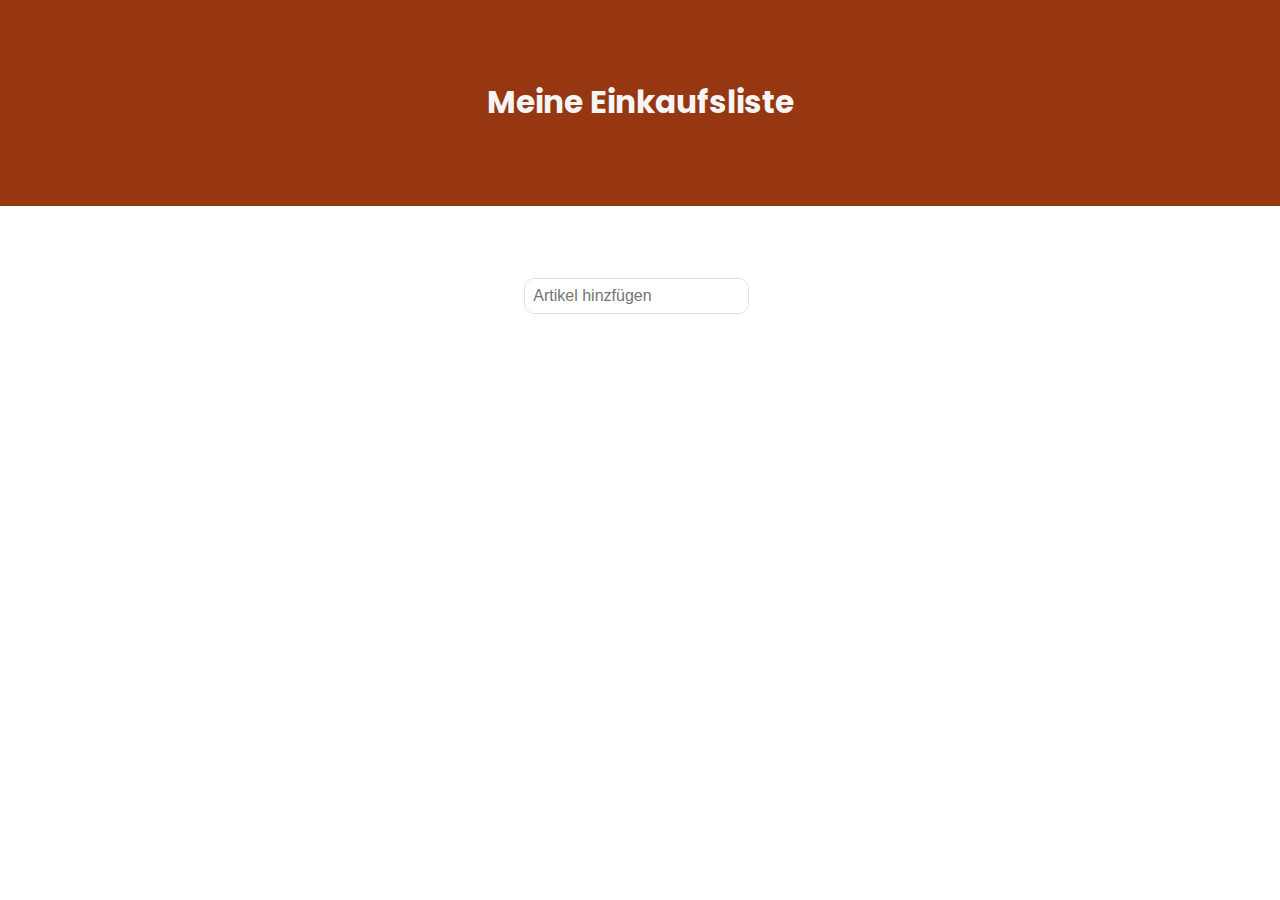
==== index.html @ 9466d41b "Shopping-list-project: Initial commit" ====
<!DOCTYPE html>
<html lang="en">
  <head>
    <meta charset="UTF-8" />
    <meta name="viewport" content="width=device-width, initial-scale=1.0" />
    <title>Einkaufsliste</title>
    <link
      rel="stylesheet"
      href="https://cdnjs.cloudflare.com/ajax/libs/font-awesome/5.13.0/css/all.min.css"
      integrity="sha256-h20CPZ0QyXlBuAw7A+KluUYx/3pK+c7lYEpqLTlxjYQ="
      crossorigin="anonymous"
    />
    <link
      href="https://fonts.googleapis.com/css2?family=Poppins&amp;display=swap"
      rel="stylesheet"
    />
    <link rel="stylesheet" href="stylesheet.css" />
  </head>
  <body>
    <header>Meine Einkaufsliste</header>
    <div class="input-area">
      <input class="list-input" placeholder="Artikel hinzfügen" />
      <button class="input-button" type="button">
        <i class="fas fa-plus-circle"></i>
      </button>
    </div>
    <div class="shoplist-container">
      <div class="shoplist-div"></div>
    </div>
    <script src="shoppingList.js"></script>
  </body>
</html>
---- stylesheet.css ----
html,
body {
  line-height: 1.5;
  margin: 0;
  font-family: "Poppins", sans-serif;
}

header,
.input-area {
  min-height: 20vh;
  display: flex;
  justify-content: center;
  align-items: center;
}

header {
  background-color: rgb(150, 55, 18);
  color: whitesmoke;
  font-size: 1.95em;
  font-weight: bold;
  text-align: center;
  padding: 1% 4%;
}

.list-input {
  padding: 0.5rem;
  border-radius: 10px;
  border: thin solid rgb(230, 225, 225);
  font-size: inherit;
}

.list-input:hover {
  background-color: rgb(250, 246, 246);
}

.input-button {
  border: none;
  font-size: 1rem;
  padding: 0.2rem;
  position: relative;
  top: 0.18rem;
  background-color: white;
  cursor: pointer;
  transform: all 0.3s ease;
}

.fa-plus-circle {
  font-size: 160%;
  color: rgb(32, 173, 32);
}

.fa-plus-circle:hover {
  color: rgb(43, 116, 43);
}

.shoplist-container {
  display: flex;
  justify-content: center;
  align-items: center;
  width: 100%;
}

.shoplist-div {
  min-width: 30%;
}

.list-div {
  margin: 0.5rem 0 0.5rem 0;
  background: rgb(253, 247, 247);
  font-size: inherit;
  display: flex;
  justify-content: space-between;
  align-items: center;
  border-radius: 10px;
}

.checkbox-label {
  flex: 1;
  padding-left: 0.8rem;
}

.delete-input {
  border: none;
  padding: 1rem;
  cursor: pointer;
  font-size: 1rem;
  background-color: rgb(253, 247, 247);
}

.delete-input:hover {
  background-color: white;
  color: rgb(160, 47, 47);
}

.delete-input {
  border-radius: 0 10px 10px 0;
}

.checkbox-input:checked + label {
  text-decoration: line-through;
  opacity: 0.5;
  border: none;
}
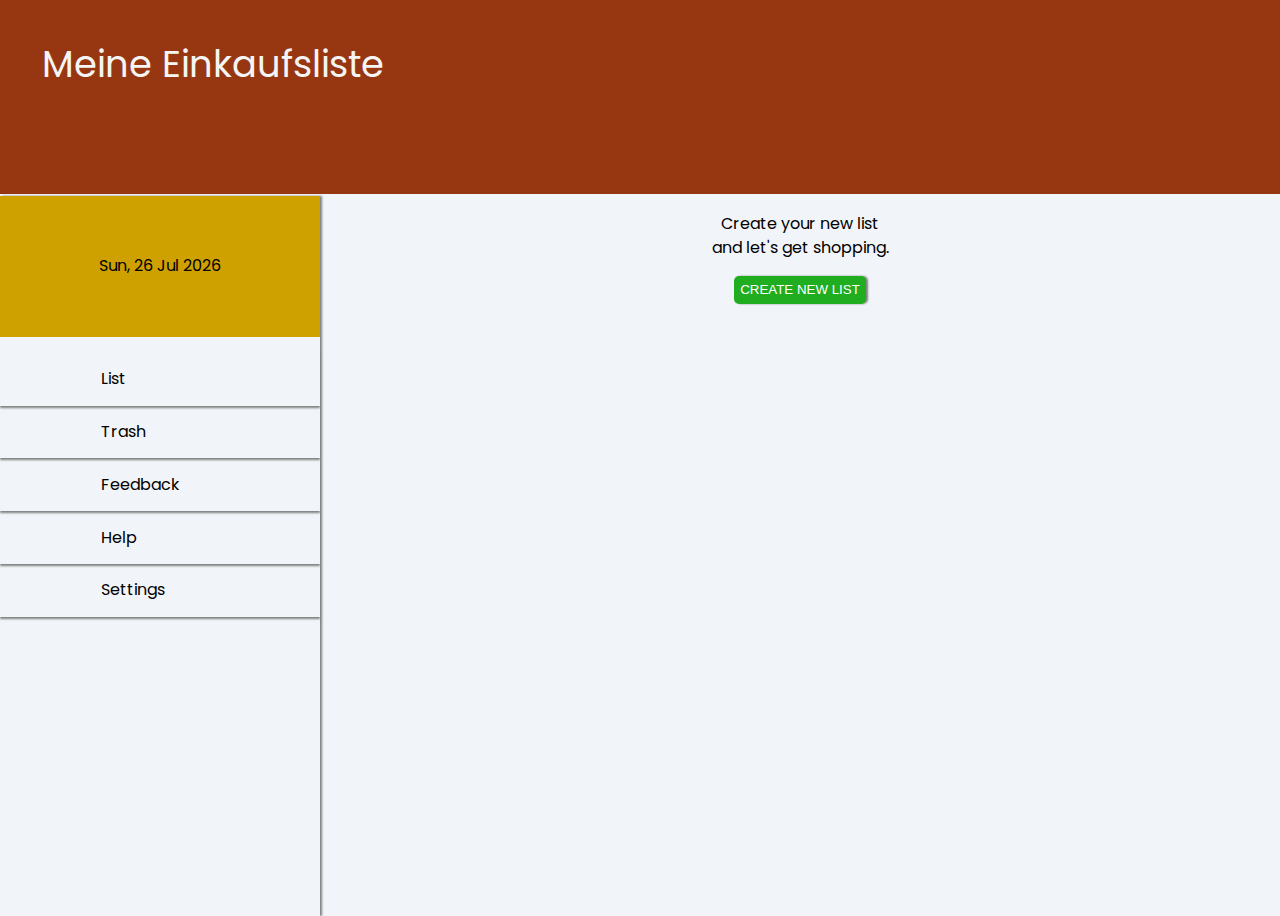
==== commit 9f5049c0: "Deleted all unecessary html, css & js files" ====
--- a/index.html
+++ b/index.html
@@ -3,7 +3,7 @@
   <head>
     <meta charset="UTF-8" />
     <meta name="viewport" content="width=device-width, initial-scale=1.0" />
-    <title>Einkaufsliste</title>
+    <title>List trial</title>
     <link
       rel="stylesheet"
       href="https://cdnjs.cloudflare.com/ajax/libs/font-awesome/5.13.0/css/all.min.css"
@@ -14,19 +14,38 @@
       href="https://fonts.googleapis.com/css2?family=Poppins&amp;display=swap"
       rel="stylesheet"
     />
-    <link rel="stylesheet" href="stylesheet.css" />
+  <link rel="stylesheet" href="try.css" />
   </head>
   <body>
-    <header>Meine Einkaufsliste</header>
-    <div class="input-area">
-      <input class="list-input" placeholder="Artikel hinzfügen" />
-      <button class="input-button" type="button">
-        <i class="fas fa-plus-circle"></i>
-      </button>
+    <div class="wrapper">
+      <header>
+        <p class="logo">Meine Einkaufsliste</p>
+      </header>
+      <main>
+        <div class="main-nav">
+          <p class="main-nav-date"></p>
+          <ul class="main-nav-ul">
+            <li class="main-nav-li list-nav"><i class="fas fa-th-list nav-fas"></i></i><span class="nav-span"> List</span></li>
+            <li class="main-nav-li trash-nav"><i class="fas fa-trash-alt nav-fas"></i><span class="nav-span">Trash</span></li>
+            <li class="main-nav-li feedback-nav"><i class="fas fa-comment-dots nav-fas"></i><span class="nav-span">Feedback</span></li>
+            <li class="main-nav-li help-nav"><i class="fas fa-question-circle nav-fas"></i><span class="nav-span">Help</span></li>
+            <li class="main-nav-li settings-nav"><i class="fas fa-cog nav-fas"></i><span class="nav-span">Settings</span></li>
+          </ul>
+        </div>
+        <div class="main-div">
+          <p class="create-new-list-teaser">
+            Create your new list <br />
+            and let's get shopping.
+          </p>
+          <button class="create-list-button">CREATE NEW LIST</button>
+        </div>
+      </main>
+      <!-- <footer>
+        <hr />
+        <p>&copy;Kene Okoye, 2020.</p>
+      </footer> -->
     </div>
-    <div class="shoplist-container">
-      <div class="shoplist-div"></div>
-    </div>
-    <script src="shoppingList.js"></script>
+    <!--<div class="DOC-container"></div>-->
+    <script src="try.js"></script>
   </body>
 </html>
--- a/try.css
+++ b/try.css
@@ -0,0 +1,340 @@
+
+html,
+body {
+  font-family: "Poppins", sans-serif;
+  display: block;
+  line-height: 1.5;
+  background-color: rgb(241, 244, 248);
+  height: 100%;
+  margin: 0%;
+}
+
+/* <--- WRAPPER DIV STYLES ---> */
+.wrapper {
+  height: inherit;
+  display: grid;
+  grid-gap: 1rem;
+  grid-template-rows: 20% 80%;
+  grid-template-areas:
+  "header header header"
+  "main main main";
+}
+
+/*** Wrapper div children styles ***/
+/* 1.) Header Styles */
+header {
+  background-color: rgb(150, 55, 18);
+  color: whitesmoke;
+  grid-area: header;
+  padding-left: 10px;
+  height: 94.5%;
+  padding-bottom: 1.5rem;
+  font-size: 1.9rem;
+  text-align: center;
+}
+
+@media (min-width: 600px) {
+  header { text-align: left; 
+    font-size: 2.3rem;}
+}
+
+/* 2.) Main styles */
+main {
+  grid-area: main;
+  display: grid;
+  
+}
+
+@media (min-width: 600px) {
+  main { grid-template-columns: 1fr 3fr; }
+}
+
+.logo,
+.nav-fas,
+.nav-span {
+  padding-left: 2rem;
+}
+
+.main-nav {
+  display: grid;
+  grid-gap: 1rem;
+  grid-template-rows: 1fr 4fr;
+  box-shadow: 2px 0px 2px grey;
+}
+
+.main-nav-date, 
+.blank-msg,
+.blank-msg-div  {
+  margin: 0;
+  padding: 1rem;
+  display: flex;
+  flex-direction: column;
+  justify-content: center;
+  align-items: center;
+  text-align: center;
+  }
+
+.main-nav-date {
+  background-color:  #cea000;
+}
+
+.main-nav-ul {
+  list-style: none;
+  margin: 0;
+  padding: 0%;
+}
+
+.fa-arrow-circle-left,
+.fa-th-list, 
+.fa-trash-alt, 
+.fa-trash-restore-alt,
+.fa-comment-dots,
+.fa-question-circle,
+.fa-cog {
+  font-size: 130%;
+  color: rgb(150, 55, 18);
+}
+
+.main-nav-li {
+  display: grid;
+  grid-template-columns: 20% 80%;
+  box-shadow: 0px 2px 2px grey;
+  list-style-type: none;  
+  padding: 0.6rem;
+  cursor: pointer;
+}
+
+@media (min-width: 600px) {
+  .main-nav-li { 
+    padding: 0.9rem 0.5rem;
+    left: 0px;}
+}
+
+.main-nav-li:hover {
+  background-color: lightgrey;
+}
+
+/* 3.) Main nav children styles*/
+/* List container */
+.new-list-container-div,
+.list-container-div, 
+.trash-container-div,
+.input-div {
+  margin-top: 20px;
+  display: flex;
+  justify-content: center;
+  align-items: center;
+}
+
+.input-div {
+  text-align: center;
+}
+
+.create-new-list-teaser {
+  display: flex;
+  flex-direction: column;
+  justify-content: center;
+  align-items: center;
+  text-align: center;
+}
+
+.create-list-button {
+  margin:auto;
+  display:block;
+  padding: 0.4rem;
+  border-radius: 5px;
+  border: none;
+  box-shadow: 2px 0px 2px grey;
+  background-color: rgb(32, 173, 32);
+  color: white;
+}
+
+.create-list-button:hover {
+  box-shadow: 2px 0px 5px grey;
+}
+
+/* <--- CREATE NEW LIST INTERFACE STYLES ---> */
+.new-list-container-div {
+  margin-top: 1rem;
+}
+
+@media (min-width: 600px) {
+  .new-list-container-div { margin-top: 10rem; }
+}
+
+.new-list-container {
+  display: grid;
+  grid-template-rows: 1fr 1fr;
+  padding: 1rem;
+  margin: 0.5rem 0 0.5rem 0;
+  background: rgb(253, 247, 247);
+  font-size: inherit;
+  border-radius: 5px;
+  min-width: 60%;
+  box-shadow: 0px 2px 2px grey;
+}
+
+.list-name-back, .list-input-create {
+  display: flex;
+  justify-content: center;
+  align-items: center;
+}
+
+.new-list-input,
+.new-list-button {
+  padding: 0.5rem;
+  border: none;
+  font-size: inherit;
+  box-shadow: 0px 2px 2px grey;
+}
+
+.new-list-button {
+  color: white;
+  background: rgb(32, 173, 32);
+  cursor: pointer;
+  transition: all 0.3sec ease;
+  }
+
+.list-info-message {
+flex: 1;
+padding-left: 0.8rem;
+}
+
+.new-list-name-div,
+.trash-list-div,
+.item-div {
+  margin: 0.5rem 0 0.5rem 0;
+  background: rgb(253, 247, 247);
+  font-size: inherit;
+  display: flex;
+  justify-content: space-between;
+  align-items: center;
+  border-radius: 10px;
+  min-width: 60%;
+  box-shadow: 0px 2px 2px grey;
+}
+
+.new-list-name-div,
+.trash-list-div {
+  box-shadow: 0px 2px 2px grey;
+}
+
+.new-list-name-div:hover,
+.trash-list-div:hover {
+  box-shadow: 0 4px 20px 0 rgba(0, 0, 0, 0.2), 0 6px 20px 0 rgba(0, 0, 0, 0.19);
+  transition: all 0.3s ease;
+}
+
+.new-list-name,
+.trash-list-name, 
+.checkbox-label {
+  flex: 1;
+  padding-left: 0.8rem;
+}
+
+.new-list-name {
+  cursor: pointer;
+}
+
+.list-back-button,
+.delete-list-button,
+.remove-from-trash-button, 
+.restore-list-button {
+  border: none;
+  padding: 1rem;
+  cursor: pointer;
+  font-size: 1rem;
+  background-color: rgb(253, 247, 247);
+}
+
+/* Trash container Styles*/
+
+.remove-from-trash-button:hover, 
+.restore-list-button:hover,
+.delete-list-button:hover,
+.delete-item-button:hover {
+  display: block;
+  border-radius: 50%;
+  background-color: lightgrey;
+  transition: all 0.15s ease-in-out;
+}
+
+.delete-list-button,
+.remove-from-trash-button {
+margin-right: 1rem;
+}
+
+/* Feedback, Help & Settings blank-msg Styles */
+.blank-msg-img {
+  margin-top: 1.5rem;
+  width: 30rem;
+  min-height: 50vh;
+  font-size: 1.5rem;
+  background-image: url("https://cdn.clipart.email/cba0e55ae2d04cf8ef2c1e67f3ddb578_sloth-sleeping-on-tree-svg-cut-file-svg-cut-file-scrapbook-cut-_432-432.png");
+  background-repeat: no-repeat;
+  background-position: center; 
+}
+
+.blank-msg {
+  font-size: 1.5rem;
+}
+
+@media (min-width: 600px) {
+  .blank-msg,
+  .blank-msg-img { font-size: 2rem; }
+}
+
+/* <--- ADD ITEM INTERFACE STYLES ---> */
+.add-item-input {
+  padding: 0.8rem;
+  border: none;
+  font-size: inherit;
+}
+
+.add-item-input {
+  min-width: 15rem;
+}
+
+.add-item-button {
+  padding: 0.61rem;
+  border: none;
+  color: rgb(32, 173, 32);
+  background: white;
+  cursor: pointer;
+  transition: all 0.3sec ease;
+  }
+
+.fa-plus-circle {
+  font-size: 180%;
+  color: rgb(32, 173, 32);
+}
+
+/* Item container Styles*/
+
+.list-header {
+  margin-left: 12.5rem;
+  max-width: 60%;
+  margin-bottom: 0;
+}
+
+.shop-item-div {
+  display: flex;
+  justify-content: center;
+  align-items: center;
+}
+
+.item-check-box {
+  margin-left: 1.95rem;
+}
+
+.delete-item-button {
+  border: none;
+  padding: 1rem;
+  cursor: pointer;
+  font-size: 1rem;
+  background-color: rgb(253, 247, 247);
+}
+
+.delete-item-button {
+margin-right: 1rem;
+}
